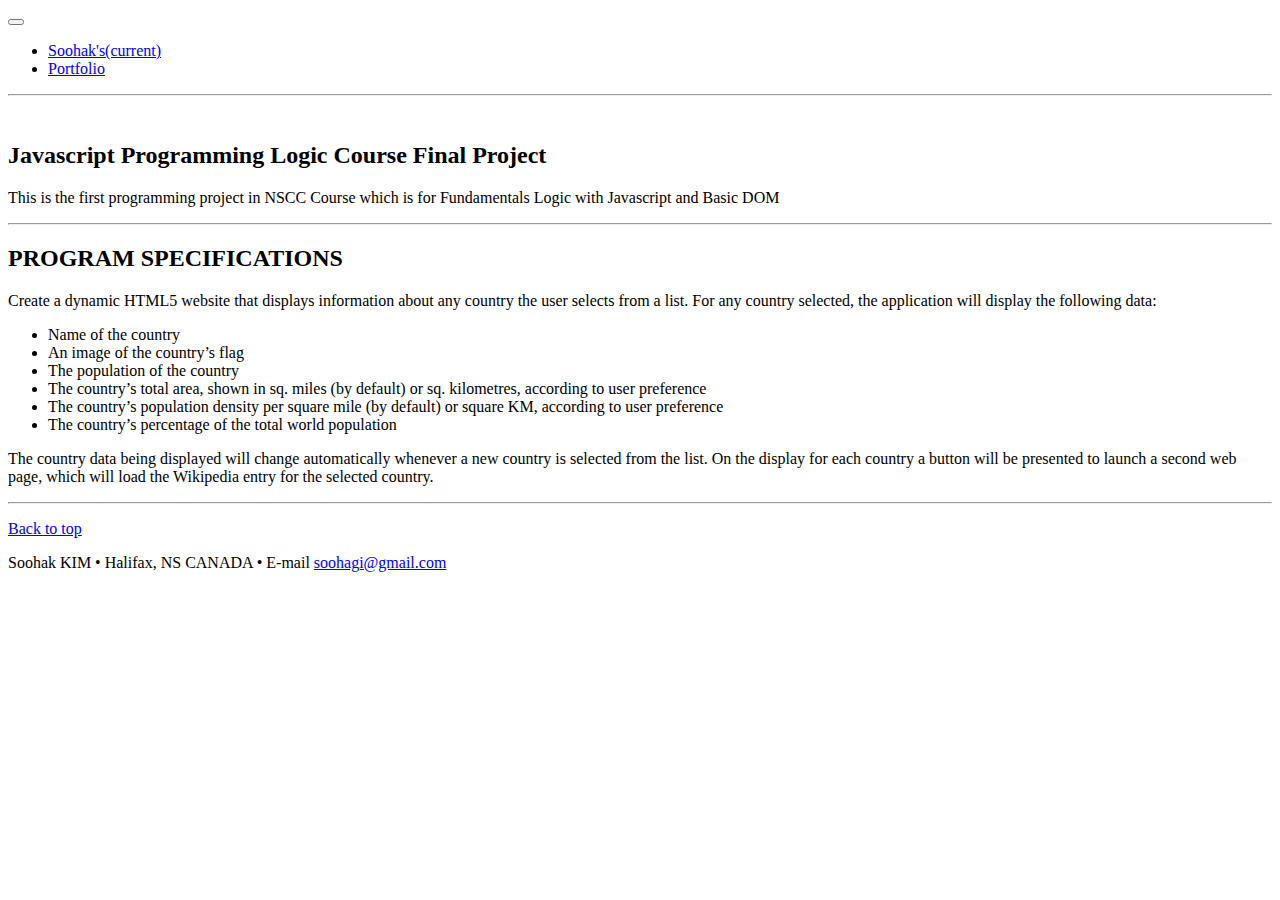
==== portfolio/pf_1.html @ 46808d5d "Modify - Add first pt" ====
<!doctype html>
<html lang="en">
  <head>
    <meta charset="utf-8">
    <meta name="viewport" content="width=device-width, initial-scale=1, shrink-to-fit=no">

    <title>Portfolio - Country Info App</title>

    <!-- Bootstrap core CSS -->
    <link rel="stylesheet" href="https://stackpath.bootstrapcdn.com/bootstrap/4.1.3/css/bootstrap.min.css" integrity="sha384-MCw98/SFnGE8fJT3GXwEOngsV7Zt27NXFoaoApmYm81iuXoPkFOJwJ8ERdknLPMO" crossorigin="anonymous">

    <!-- Custom styles for this template -->
    <link href="css/main_style.css" rel="stylesheet" />
	
	<script src="https://code.jquery.com/jquery-3.3.1.slim.min.js" integrity="sha384-q8i/X+965DzO0rT7abK41JStQIAqVgRVzpbzo5smXKp4YfRvH+8abtTE1Pi6jizo" crossorigin="anonymous"></script>
	<script src="https://cdnjs.cloudflare.com/ajax/libs/popper.js/1.14.3/umd/popper.min.js" integrity="sha384-ZMP7rVo3mIykV+2+9J3UJ46jBk0WLaUAdn689aCwoqbBJiSnjAK/l8WvCWPIPm49" crossorigin="anonymous"></script>
	<script src="https://stackpath.bootstrapcdn.com/bootstrap/4.1.3/js/bootstrap.min.js" integrity="sha384-ChfqqxuZUCnJSK3+MXmPNIyE6ZbWh2IMqE241rYiqJxyMiZ6OW/JmZQ5stwEULTy" crossorigin="anonymous"></script>
  </head>
  
  <body>
  
    <header>
      <nav class="navbar navbar-expand-md navbar-dark fixed-top bg-dark">
        <button class="navbar-toggler" type="button" data-toggle="collapse" data-target="#navbarCollapse" aria-controls="navbarCollapse" aria-expanded="false" aria-label="Toggle navigation">
          <span class="navbar-toggler-icon"></span>
        </button>
        <div class="collapse navbar-collapse" id="navbarCollapse">
          <ul class="navbar-nav mr-auto">
            <li class="nav-item active">
              <a class="nav-link" href="../index.html">Soohak's<span class="sr-only">(current)</span></a>
            </li>
            <li class="nav-item">
              <a class="nav-link" href="../sub_pages/Portfolio.html">Portfolio</a>
            </li>
          </ul>
        </div>
      </nav>
    </header>

    <main role="main">

       
      <hr class="featurette-divider"><br>

      <!-- Marketing messaging and featurettes
      ================================================== -->
      <!-- Wrap the rest of the page in another container to center all the content. -->
      <div class="container marketing">

        <div>
            <h2>Javascript Programming Logic Course Final Project</h2>
            <p>This is the first programming project in NSCC Course which is for Fundamentals Logic with Javascript and Basic DOM</p>
        </div>


        <!-- START THE FEATURETTES -->

        <hr class="featurette-divider">

        <div class="row featurette">
          <div class="col-md-7">
            <h2 class="featurette-heading">PROGRAM SPECIFICATIONS</h2>
              <p class="lead">
                Create a dynamic HTML5 website that displays information about any country the user selects from a list.
                For any country selected, the application will display the following data:</p>
                <ul>
                    <li>Name of the country</li>
                    <li>An image of the country’s flag</li>
                    <li>The population of the country</li>
                    <li>The country’s total area, shown in sq. miles (by default) or sq. kilometres, according to user preference</li>
                    <li>The country’s population density per square mile (by default) or square KM, according to user preference</li>
                    <li>The country’s percentage of the total world population</li>
                </ul>
              <p class="lead">
                The country data being displayed will change automatically whenever a new country is selected from the list.
                On the display for each country a button will be presented to launch a second web page, which will load the Wikipedia entry for the selected country. 
              </p>
          </div>

        </div><hr class="featurette-divider">
        <!-- /END THE FEATURETTES -->

      </div><!-- /.container -->

      <!-- FOOTER -->
      <footer class="container">
        <p class="float-right"><a href="#top">Back to top</a></p>
        <p>Soohak KIM &#8226; Halifax, NS CANADA &#8226; E-mail <a href="mailto: soohagi@gmail.com"/> soohagi@gmail.com</a></p>
      </footer>
    </main>

  </body>
</html>
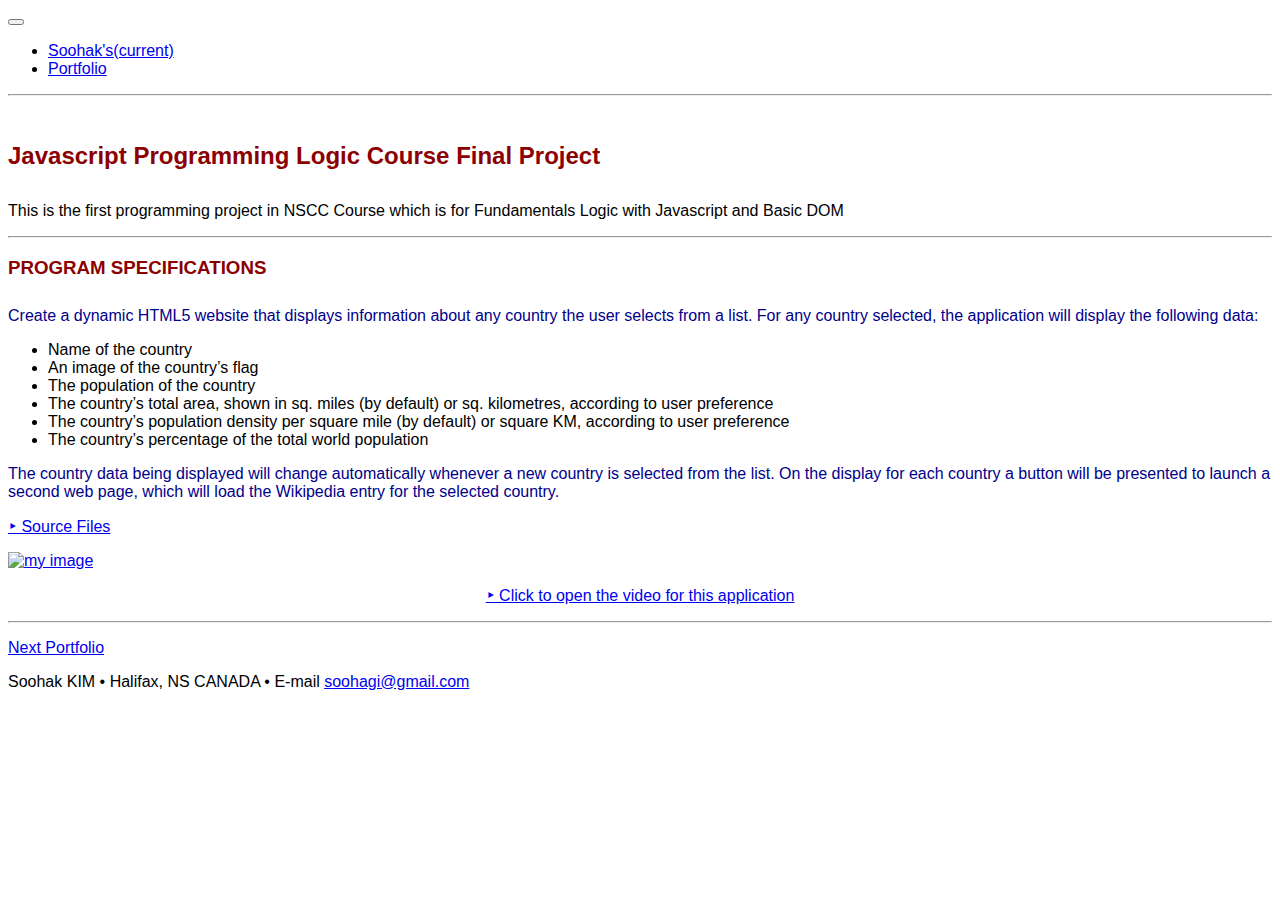
==== commit ba3da469: "Add 3 portfolio projects" ====
--- a/portfolio/pf_1.html
+++ b/portfolio/pf_1.html
@@ -11,7 +11,7 @@
     <link rel="stylesheet" href="https://stackpath.bootstrapcdn.com/bootstrap/4.1.3/css/bootstrap.min.css" integrity="sha384-MCw98/SFnGE8fJT3GXwEOngsV7Zt27NXFoaoApmYm81iuXoPkFOJwJ8ERdknLPMO" crossorigin="anonymous">
 
     <!-- Custom styles for this template -->
-    <link href="css/main_style.css" rel="stylesheet" />
+    <link href="../css/pf_style.css" rel="stylesheet" />
 	
 	<script src="https://code.jquery.com/jquery-3.3.1.slim.min.js" integrity="sha384-q8i/X+965DzO0rT7abK41JStQIAqVgRVzpbzo5smXKp4YfRvH+8abtTE1Pi6jizo" crossorigin="anonymous"></script>
 	<script src="https://cdnjs.cloudflare.com/ajax/libs/popper.js/1.14.3/umd/popper.min.js" integrity="sha384-ZMP7rVo3mIykV+2+9J3UJ46jBk0WLaUAdn689aCwoqbBJiSnjAK/l8WvCWPIPm49" crossorigin="anonymous"></script>
@@ -60,7 +60,7 @@
 
         <div class="row featurette">
           <div class="col-md-7">
-            <h2 class="featurette-heading">PROGRAM SPECIFICATIONS</h2>
+            <h3>PROGRAM SPECIFICATIONS</h3>
               <p class="lead">
                 Create a dynamic HTML5 website that displays information about any country the user selects from a list.
                 For any country selected, the application will display the following data:</p>
@@ -76,7 +76,13 @@
                 The country data being displayed will change automatically whenever a new country is selected from the list.
                 On the display for each country a button will be presented to launch a second web page, which will load the Wikipedia entry for the selected country. 
               </p>
+              <p class="lead"><a href="../pfSource/pf1.zip" download> &#8227; Source Files </a></p>
           </div>
+          <div class="col-md-5">
+            <a href="https://youtu.be/fG4AQ8o_FBE" target="_blank"><img class="featurette-image img-fluid mx-auto" src="../img/countries.png" alt="my image"></a>
+            <p class="cmt"><a href="https://youtu.be/fG4AQ8o_FBE" target="_blank"> &#8227; Click to open the video for this application </a></p>
+          </div>
+
 
         </div><hr class="featurette-divider">
         <!-- /END THE FEATURETTES -->
@@ -85,8 +91,8 @@
 
       <!-- FOOTER -->
       <footer class="container">
-        <p class="float-right"><a href="#top">Back to top</a></p>
-        <p>Soohak KIM &#8226; Halifax, NS CANADA &#8226; E-mail <a href="mailto: soohagi@gmail.com"/> soohagi@gmail.com</a></p>
+        <p class="float-right"><a href="pf_2.html">Next Portfolio</a></p>
+        <p>Soohak KIM &#8226; Halifax, NS CANADA &#8226; E-mail <a href="mailto: soohagi@gmail.com"> soohagi@gmail.com</a></p>
       </footer>
     </main>
 
--- a/css/pf_style.css
+++ b/css/pf_style.css
@@ -0,0 +1,34 @@
+@charset "utf-8";
+
+
+/* HTML and Body Styles */
+
+h2, h3 {
+	color: darkred;
+	padding-bottom: 0.5em;
+}
+
+html {
+    height: 100%;
+    width: 100%;
+    font-family: Verdana, "Geneva", sans-serif;
+}
+
+.lead {
+    font-family: Verdana, "Geneva", sans-serif;
+	font-size: 1em;
+	color: darkblue;
+}
+
+.featurette-image {
+	width: 100%;
+}
+
+.first-slide, .second-slide {
+	width: 100%;
+}
+
+.cmt{
+	color:darkgreen;
+	text-align: center;
+}